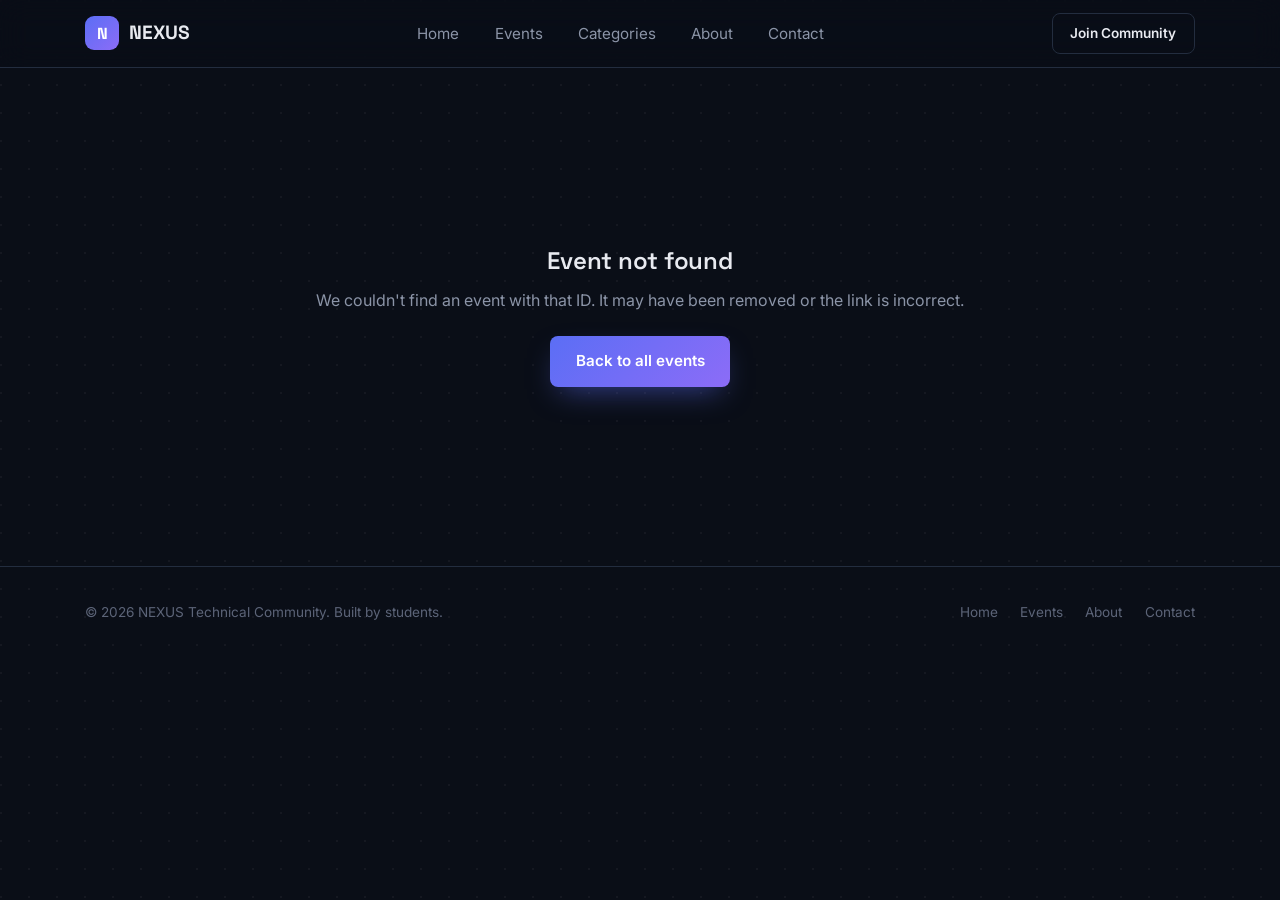
==== community-website/pages/event-details.html @ 5318776b "v1 commit" ====
<!DOCTYPE html>
<html lang="en">
<head>
  <meta charset="UTF-8" />
  <meta name="viewport" content="width=device-width, initial-scale=1.0" />
  <title>Event Details — NEXUS</title>
  <meta name="description" content="Full details for a NEXUS community event." />
  <link rel="preconnect" href="https://fonts.googleapis.com" />
  <link rel="preconnect" href="https://fonts.gstatic.com" crossorigin />
  <link href="https://fonts.googleapis.com/css2?family=Space+Grotesk:wght@500;600;700&family=Inter:wght@400;500;600;700&display=swap" rel="stylesheet" />
  <link rel="stylesheet" href="../style.css" />
  <style>
    /* Page-specific layout for the details view only.
       Kept here rather than in style.css since it applies to this page alone. */
    .details-hero {
      position: relative;
      border-radius: var(--radius-l);
      overflow: hidden;
      border: 1px solid var(--border);
      margin-bottom: var(--space-4);
    }
    .details-hero img {
      width: 100%;
      aspect-ratio: 21 / 8;
      object-fit: cover;
    }
    .details-hero-overlay {
      position: absolute;
      inset: 0;
      background: linear-gradient(0deg, rgba(10, 14, 23, 0.92) 0%, rgba(10, 14, 23, 0.2) 60%);
      display: flex;
      align-items: flex-end;
      padding: var(--space-4);
    }
    .details-hero-overlay h1 {
      font-size: clamp(1.5rem, 3.4vw, 2.4rem);
      max-width: 28ch;
    }
    .breadcrumb {
      color: var(--text-faint);
      font-size: 0.85rem;
      margin-bottom: var(--space-3);
    }
    .breadcrumb a {
      color: var(--accent-2);
    }
    .details-layout {
      display: grid;
      grid-template-columns: 1.6fr 1fr;
      gap: var(--space-5);
      align-items: start;
    }
    .details-block {
      margin-bottom: var(--space-4);
    }
    .details-block h2 {
      font-size: 1.2rem;
      margin-bottom: var(--space-2);
    }
    .details-block p {
      color: var(--text-muted);
    }
    .rules-list,
    .faq-list {
      display: flex;
      flex-direction: column;
      gap: 0.6rem;
    }
    .rules-list li {
      color: var(--text-muted);
      padding-left: 1.2rem;
      position: relative;
    }
    .rules-list li::before {
      content: "";
      position: absolute;
      left: 0;
      top: 0.6rem;
      width: 6px;
      height: 6px;
      border-radius: 50%;
      background: var(--accent-2);
    }
    .schedule-list {
      display: flex;
      flex-direction: column;
      border-left: 2px solid var(--border);
    }
    .schedule-item {
      position: relative;
      padding: 0 0 var(--space-3) var(--space-4);
    }
    .schedule-item::before {
      content: "";
      position: absolute;
      left: -6px;
      top: 4px;
      width: 10px;
      height: 10px;
      border-radius: 50%;
      background: var(--accent-grad);
    }
    .schedule-time {
      font-family: monospace;
      font-size: 0.82rem;
      color: var(--accent-2);
      display: block;
      margin-bottom: 0.2rem;
    }
    .faq-item {
      border: 1px solid var(--border);
      border-radius: var(--radius-s);
      overflow: hidden;
      background: var(--surface);
    }
    .faq-item summary {
      cursor: pointer;
      padding: var(--space-3);
      font-weight: 600;
      list-style: none;
      display: flex;
      justify-content: space-between;
      align-items: center;
    }
    .faq-item summary::-webkit-details-marker {
      display: none;
    }
    .faq-item summary::after {
      content: "+";
      color: var(--accent-2);
      font-size: 1.2rem;
    }
    .faq-item[open] summary::after {
      content: "\2212";
    }
    .faq-item p {
      padding: 0 var(--space-3) var(--space-3);
      color: var(--text-muted);
    }
    .sidebar-card {
      background: var(--surface);
      border: 1px solid var(--border);
      border-radius: var(--radius-l);
      padding: var(--space-4);
      position: sticky;
      top: 96px;
    }
    .sidebar-row {
      display: flex;
      gap: var(--space-3);
      align-items: flex-start;
      padding-block: var(--space-2);
      border-bottom: 1px solid var(--border);
    }
    .sidebar-row:last-of-type {
      border-bottom: none;
    }
    .sidebar-row svg {
      color: var(--accent-2);
      flex-shrink: 0;
      margin-top: 2px;
    }
    .sidebar-row strong {
      display: block;
      font-size: 0.85rem;
      color: var(--text-faint);
      font-weight: 500;
    }
    .sidebar-row span.val {
      font-size: 0.95rem;
    }
    .sidebar-card .btn {
      margin-top: var(--space-3);
    }
    .not-found {
      text-align: center;
      padding: var(--space-6) var(--space-3);
    }
    .not-found h1 {
      margin-bottom: var(--space-2);
    }
    .not-found p {
      color: var(--text-muted);
      margin-bottom: var(--space-3);
    }
    @media (max-width: 900px) {
      .details-layout {
        grid-template-columns: 1fr;
      }
      .sidebar-card {
        position: static;
      }
    }
  </style>
</head>
<body>
  <a href="#main" class="skip-link">Skip to main content</a>

  <header class="navbar">
    <div class="container nav-inner">
      <a href="../index.html" class="brand">
        <span class="brand-mark" aria-hidden="true">N</span>
        NEXUS
      </a>
      <nav aria-label="Primary">
        <ul class="nav-links" id="navLinks">
          <li><a href="../index.html#home">Home</a></li>
          <li><a href="../index.html#events">Events</a></li>
          <li><a href="../index.html#categories">Categories</a></li>
          <li><a href="../index.html#about">About</a></li>
          <li><a href="../index.html#contact">Contact</a></li>
        </ul>
      </nav>
      <div class="nav-cta">
        <a href="../index.html#contact" class="btn btn-secondary btn-sm">Join Community</a>
        <button class="hamburger" id="hamburger" aria-label="Toggle navigation menu" aria-expanded="false">
          <span></span><span></span><span></span>
        </button>
      </div>
    </div>
  </header>

  <main id="main">
    <section>
      <div class="container" id="detailsContainer">
        <!-- Rendered dynamically by event-details.js below -->
        <p class="breadcrumb">Loading event…</p>
      </div>
    </section>
  </main>

  <footer class="site-footer">
    <div class="container footer-inner">
      <p>&copy; <span id="year"></span> NEXUS Technical Community. Built by students.</p>
      <div class="footer-links">
        <a href="../index.html#home">Home</a>
        <a href="../index.html#events">Events</a>
        <a href="../index.html#about">About</a>
        <a href="../index.html#contact">Contact</a>
      </div>
    </div>
  </footer>

  <div class="toast" id="toast" role="status" aria-live="polite"></div>

  <!-- Load every data file so this page can look up any event by id,
       then the shared script.js (for ALL_EVENTS + icons + nav helpers),
       then this page's own rendering logic. -->
  <script src="../js/hackathons.js"></script>
  <script src="../js/workshops.js"></script>
  <script src="../js/competitions.js"></script>
  <script src="../js/seminars.js"></script>
  <script src="../js/events.js"></script>
  <script>
    // Build the same combined list script.js builds, without needing
    // to run script.js's homepage-only rendering code on this page.
    const ALL_EVENTS = [
      ...hackathons.map((e) => ({ ...e, type: "hackathon" })),
      ...workshops.map((e) => ({ ...e, type: "workshop" })),
      ...competitions.map((e) => ({ ...e, type: "competition" })),
      ...seminars.map((e) => ({ ...e, type: "seminar" })),
      ...events.map((e) => ({ ...e, type: "event" }))
    ];
  </script>
  <script src="../js/event-details.js"></script>
</body>
</html>
---- community-website/style.css ----
/* =========================================================
   NEXUS — College Technical Community
   Stylesheet
   Structure:
     1. Design tokens
     2. Reset & base
     3. Layout helpers
     4. Navbar
     5. Hero
     6. Section headers
     7. Filters & search
     8. Event cards
     9. Category cards
     10. Why join
     11. Stats
     12. About
     13. Contact / footer
     14. Utilities & animation
     15. Media queries
   ========================================================= */

/* ---------- 1. Design tokens ---------- */
:root {
  /* colors */
  --bg: #0a0e17;
  --bg-raised: #10151f;
  --surface: #141b28;
  --surface-hover: #182131;
  --border: #232d3f;
  --text: #e8eaf0;
  --text-muted: #8b94a7;
  --text-faint: #5c6478;

  --accent: #5b6ef5;
  --accent-2: #00c2a8;
  --accent-warm: #f5a623;
  --accent-pink: #f76b9c;

  --accent-grad: linear-gradient(135deg, #5b6ef5 0%, #8c6cf7 100%);
  --accent-grad-2: linear-gradient(135deg, #00c2a8 0%, #5be7c4 100%);

  --success: #3ddc97;
  --danger: #f76b6b;

  /* type */
  --font-display: "Space Grotesk", "Segoe UI", sans-serif;
  --font-body: "Inter", "Segoe UI", sans-serif;

  /* spacing scale */
  --space-1: 0.4rem;
  --space-2: 0.8rem;
  --space-3: 1.4rem;
  --space-4: 2.2rem;
  --space-5: 3.6rem;
  --space-6: 5.6rem;

  --radius-s: 8px;
  --radius-m: 14px;
  --radius-l: 22px;

  --shadow-soft: 0 20px 50px -20px rgba(0, 0, 0, 0.6);
  --container: 1180px;

  --ease: cubic-bezier(0.16, 1, 0.3, 1);
}

/* ---------- 2. Reset & base ---------- */
* {
  margin: 0;
  padding: 0;
  box-sizing: border-box;
}

html {
  scroll-behavior: smooth;
}

@media (prefers-reduced-motion: reduce) {
  html {
    scroll-behavior: auto;
  }
  *,
  *::before,
  *::after {
    animation-duration: 0.01ms !important;
    animation-iteration-count: 1 !important;
    transition-duration: 0.01ms !important;
  }
}

body {
  font-family: var(--font-body);
  background: var(--bg);
  color: var(--text);
  line-height: 1.6;
  overflow-x: hidden;
  background-image: radial-gradient(circle at 1px 1px, rgba(255, 255, 255, 0.045) 1px, transparent 0);
  background-size: 28px 28px;
}

img {
  max-width: 100%;
  display: block;
}

a {
  color: inherit;
  text-decoration: none;
}

ul {
  list-style: none;
}

button {
  font-family: inherit;
  cursor: pointer;
  border: none;
  background: none;
  color: inherit;
}

input,
textarea {
  font-family: inherit;
}

h1,
h2,
h3,
h4 {
  font-family: var(--font-display);
  font-weight: 600;
  line-height: 1.15;
  letter-spacing: -0.01em;
}

:focus-visible {
  outline: 2px solid var(--accent-2);
  outline-offset: 3px;
  border-radius: 4px;
}

.container {
  max-width: var(--container);
  margin-inline: auto;
  padding-inline: var(--space-4);
}

section {
  padding-block: var(--space-6);
}

.skip-link {
  position: absolute;
  left: -999px;
  top: 0;
  background: var(--accent);
  color: #fff;
  padding: var(--space-2) var(--space-3);
  z-index: 999;
  border-radius: var(--radius-s);
}

.skip-link:focus {
  left: var(--space-3);
  top: var(--space-3);
}

/* ---------- Buttons ---------- */
.btn {
  display: inline-flex;
  align-items: center;
  justify-content: center;
  gap: var(--space-2);
  padding: 0.85rem 1.6rem;
  border-radius: var(--radius-s);
  font-weight: 600;
  font-size: 0.95rem;
  transition: transform 0.25s var(--ease), box-shadow 0.25s var(--ease), background 0.25s var(--ease);
  white-space: nowrap;
}

.btn-primary {
  background: var(--accent-grad);
  color: #fff;
  box-shadow: 0 12px 30px -10px rgba(91, 110, 245, 0.55);
}

.btn-primary:hover {
  transform: translateY(-2px);
  box-shadow: 0 16px 36px -8px rgba(91, 110, 245, 0.65);
}

.btn-secondary {
  background: transparent;
  color: var(--text);
  border: 1px solid var(--border);
}

.btn-secondary:hover {
  border-color: var(--accent-2);
  color: var(--accent-2);
}

.btn-block {
  width: 100%;
}

.btn-sm {
  padding: 0.55rem 1.1rem;
  font-size: 0.85rem;
}

.btn:disabled {
  opacity: 0.5;
  cursor: not-allowed;
  transform: none !important;
}

/* ---------- 4. Navbar ---------- */
.navbar {
  position: sticky;
  top: 0;
  z-index: 100;
  background: rgba(10, 14, 23, 0.78);
  backdrop-filter: blur(14px) saturate(140%);
  -webkit-backdrop-filter: blur(14px) saturate(140%);
  border-bottom: 1px solid var(--border);
}

.nav-inner {
  display: flex;
  align-items: center;
  justify-content: space-between;
  padding-block: var(--space-2);
}

.brand {
  display: flex;
  align-items: center;
  gap: 0.6rem;
  font-family: var(--font-display);
  font-size: 1.2rem;
  font-weight: 700;
}

.brand-mark {
  width: 34px;
  height: 34px;
  border-radius: 9px;
  background: var(--accent-grad);
  display: grid;
  place-items: center;
  font-size: 1rem;
  color: #fff;
}

.nav-links {
  display: flex;
  gap: var(--space-4);
}

.nav-links a {
  font-size: 0.95rem;
  color: var(--text-muted);
  position: relative;
  padding-block: 0.3rem;
  transition: color 0.2s;
}

.nav-links a:hover,
.nav-links a.active {
  color: var(--text);
}

.nav-links a.active::after {
  content: "";
  position: absolute;
  left: 0;
  right: 0;
  bottom: -2px;
  height: 2px;
  background: var(--accent-grad);
  border-radius: 2px;
}

.nav-cta {
  display: flex;
  align-items: center;
  gap: var(--space-3);
}

.hamburger {
  display: none;
  flex-direction: column;
  gap: 5px;
  padding: 0.4rem;
}

.hamburger span {
  width: 24px;
  height: 2px;
  background: var(--text);
  border-radius: 2px;
  transition: transform 0.25s var(--ease), opacity 0.25s var(--ease);
}

.hamburger.open span:nth-child(1) {
  transform: translateY(7px) rotate(45deg);
}

.hamburger.open span:nth-child(2) {
  opacity: 0;
}

.hamburger.open span:nth-child(3) {
  transform: translateY(-7px) rotate(-45deg);
}

/* ---------- 5. Hero ---------- */
.hero {
  padding-block: var(--space-6) var(--space-5);
  position: relative;
}

.hero-grid {
  display: grid;
  grid-template-columns: 1.1fr 0.9fr;
  gap: var(--space-5);
  align-items: center;
}

.hero-eyebrow-row {
  display: flex;
  align-items: center;
  gap: 0.6rem;
  margin-bottom: var(--space-3);
  color: var(--accent-2);
  font-size: 0.9rem;
  font-weight: 600;
}

.live-dot {
  width: 8px;
  height: 8px;
  border-radius: 50%;
  background: var(--accent-2);
  box-shadow: 0 0 0 0 rgba(0, 194, 168, 0.6);
  animation: pulse-dot 2s infinite;
}

@keyframes pulse-dot {
  0% {
    box-shadow: 0 0 0 0 rgba(0, 194, 168, 0.55);
  }
  70% {
    box-shadow: 0 0 0 10px rgba(0, 194, 168, 0);
  }
  100% {
    box-shadow: 0 0 0 0 rgba(0, 194, 168, 0);
  }
}

.hero h1 {
  font-size: clamp(2.2rem, 4.6vw, 3.6rem);
  margin-bottom: var(--space-3);
  max-width: 15ch;
}

.hero h1 .grad-text {
  background: var(--accent-grad);
  -webkit-background-clip: text;
  background-clip: text;
  color: transparent;
}

.hero p {
  color: var(--text-muted);
  font-size: 1.08rem;
  max-width: 46ch;
  margin-bottom: var(--space-4);
}

.hero-actions {
  display: flex;
  gap: var(--space-3);
  flex-wrap: wrap;
  margin-bottom: var(--space-4);
}

.hero-meta {
  display: flex;
  gap: var(--space-4);
}

.hero-meta div strong {
  display: block;
  font-family: var(--font-display);
  font-size: 1.3rem;
}

.hero-meta div span {
  color: var(--text-faint);
  font-size: 0.85rem;
}

/* terminal-style visual */
.hero-visual {
  background: var(--surface);
  border: 1px solid var(--border);
  border-radius: var(--radius-l);
  box-shadow: var(--shadow-soft);
  overflow: hidden;
}

.terminal-bar {
  display: flex;
  align-items: center;
  gap: var(--space-2);
  padding: var(--space-2) var(--space-3);
  border-bottom: 1px solid var(--border);
  background: var(--bg-raised);
}

.terminal-dot {
  width: 10px;
  height: 10px;
  border-radius: 50%;
}

.terminal-dot.red {
  background: #f76b6b;
}

.terminal-dot.yellow {
  background: #f5a623;
}

.terminal-dot.green {
  background: #3ddc97;
}

.terminal-title {
  margin-left: var(--space-2);
  color: var(--text-faint);
  font-size: 0.8rem;
  font-family: monospace;
}

.terminal-body {
  padding: var(--space-4);
  font-family: monospace;
  font-size: 0.9rem;
  min-height: 220px;
}

.terminal-body .line {
  margin-bottom: 0.5rem;
  color: var(--text-muted);
}

.terminal-body .prompt {
  color: var(--accent-2);
}

.terminal-body .key {
  color: var(--accent);
}

.terminal-body .val {
  color: var(--text);
}

.type-cursor {
  display: inline-block;
  width: 8px;
  height: 1em;
  background: var(--accent-2);
  vertical-align: text-bottom;
  animation: blink 1s steps(1) infinite;
}

@keyframes blink {
  50% {
    opacity: 0;
  }
}

/* ---------- 6. Section headers ---------- */
.section-head {
  display: flex;
  align-items: flex-end;
  justify-content: space-between;
  gap: var(--space-3);
  margin-bottom: var(--space-4);
  flex-wrap: wrap;
}

.section-head h2 {
  font-size: clamp(1.6rem, 3vw, 2.2rem);
}

.section-head p {
  color: var(--text-muted);
  max-width: 50ch;
  margin-top: 0.4rem;
}

.section-link {
  color: var(--accent-2);
  font-weight: 600;
  font-size: 0.95rem;
  white-space: nowrap;
}

/* ---------- 7. Filters & search ---------- */
.controls {
  display: flex;
  flex-wrap: wrap;
  gap: var(--space-3);
  align-items: center;
  margin-bottom: var(--space-4);
}

.search-box {
  position: relative;
  flex: 1 1 260px;
}

.search-box input {
  width: 100%;
  padding: 0.75rem 1rem 0.75rem 2.6rem;
  border-radius: var(--radius-s);
  border: 1px solid var(--border);
  background: var(--surface);
  color: var(--text);
  font-size: 0.95rem;
}

.search-box input::placeholder {
  color: var(--text-faint);
}

.search-box input:focus {
  border-color: var(--accent);
}

.search-icon {
  position: absolute;
  left: 0.9rem;
  top: 50%;
  transform: translateY(-50%);
  color: var(--text-faint);
  pointer-events: none;
}

.filter-chips {
  display: flex;
  gap: 0.6rem;
  flex-wrap: wrap;
}

.chip {
  padding: 0.55rem 1.05rem;
  border-radius: 999px;
  border: 1px solid var(--border);
  background: var(--surface);
  color: var(--text-muted);
  font-size: 0.85rem;
  font-weight: 500;
  transition: all 0.2s;
}

.chip:hover {
  color: var(--text);
  border-color: var(--accent);
}

.chip.active {
  background: var(--accent-grad);
  border-color: transparent;
  color: #fff;
}

/* ---------- 8. Event cards ---------- */
.event-grid {
  display: grid;
  grid-template-columns: repeat(auto-fill, minmax(300px, 1fr));
  gap: var(--space-4);
}

.event-card {
  background: var(--surface);
  border: 1px solid var(--border);
  border-radius: var(--radius-m);
  overflow: hidden;
  display: flex;
  flex-direction: column;
  transition: transform 0.3s var(--ease), border-color 0.3s var(--ease);
}

.event-card:hover {
  transform: translateY(-4px);
  border-color: var(--accent);
}

.event-thumb {
  position: relative;
  aspect-ratio: 16 / 10;
  overflow: hidden;
  background: var(--bg-raised);
}

.event-thumb img {
  width: 100%;
  height: 100%;
  object-fit: cover;
}

.badge {
  position: absolute;
  top: 0.7rem;
  left: 0.7rem;
  padding: 0.3rem 0.7rem;
  border-radius: 999px;
  font-size: 0.72rem;
  font-weight: 600;
  background: rgba(10, 14, 23, 0.75);
  backdrop-filter: blur(4px);
  border: 1px solid rgba(255, 255, 255, 0.12);
}

.badge.status-upcoming {
  color: var(--success);
}

.badge.status-completed {
  color: var(--text-faint);
}

.badge.status-ongoing {
  color: var(--accent-warm);
}

.badge.category-badge {
  right: 0.7rem;
  left: auto;
  color: var(--accent-2);
}

.event-body {
  padding: var(--space-3);
  display: flex;
  flex-direction: column;
  gap: 0.55rem;
  flex: 1;
}

.event-body h3 {
  font-size: 1.12rem;
}

.event-desc {
  color: var(--text-muted);
  font-size: 0.9rem;
  flex: 1;
}

.event-meta {
  display: flex;
  flex-direction: column;
  gap: 0.35rem;
  font-size: 0.85rem;
  color: var(--text-muted);
  padding-top: 0.4rem;
  border-top: 1px solid var(--border);
}

.event-meta .meta-row {
  display: flex;
  align-items: center;
  gap: 0.5rem;
}

.event-meta svg {
  flex-shrink: 0;
  color: var(--text-faint);
}

.event-actions {
  display: flex;
  gap: 0.6rem;
  margin-top: 0.5rem;
}

.event-actions .btn {
  flex: 1;
}

.countdown {
  font-size: 0.78rem;
  color: var(--accent-warm);
  font-family: monospace;
}

.empty-state {
  text-align: center;
  padding: var(--space-5);
  color: var(--text-faint);
  grid-column: 1 / -1;
}

/* ---------- 9. Category cards ---------- */
.category-grid {
  display: grid;
  grid-template-columns: repeat(5, 1fr);
  gap: var(--space-3);
}

.category-card {
  background: var(--surface);
  border: 1px solid var(--border);
  border-radius: var(--radius-m);
  padding: var(--space-4) var(--space-3);
  text-align: left;
  transition: transform 0.25s var(--ease), border-color 0.25s var(--ease), background 0.25s var(--ease);
  display: flex;
  flex-direction: column;
  gap: var(--space-2);
}

.category-card:hover {
  transform: translateY(-4px);
  border-color: var(--accent);
  background: var(--surface-hover);
}

.category-icon {
  width: 46px;
  height: 46px;
  border-radius: var(--radius-s);
  display: grid;
  place-items: center;
  background: var(--accent-grad);
  color: #fff;
}

.category-card h3 {
  font-size: 1.05rem;
}

.category-card p {
  color: var(--text-faint);
  font-size: 0.85rem;
}

.category-count {
  font-family: monospace;
  font-size: 0.8rem;
  color: var(--accent-2);
  margin-top: auto;
}

/* ---------- 10. Why join ---------- */
.benefits-grid {
  display: grid;
  grid-template-columns: repeat(3, 1fr);
  gap: var(--space-3);
}

.benefit-card {
  padding: var(--space-4);
  border-radius: var(--radius-m);
  border: 1px solid var(--border);
  background: linear-gradient(180deg, var(--surface) 0%, var(--bg-raised) 100%);
}

.benefit-icon {
  width: 42px;
  height: 42px;
  border-radius: 10px;
  display: grid;
  place-items: center;
  margin-bottom: var(--space-3);
  background: rgba(91, 110, 245, 0.14);
  color: var(--accent);
}

.benefit-card h3 {
  font-size: 1.05rem;
  margin-bottom: 0.4rem;
}

.benefit-card p {
  color: var(--text-muted);
  font-size: 0.9rem;
}

/* ---------- 11. Stats ---------- */
.stats-section {
  background: var(--bg-raised);
  border-top: 1px solid var(--border);
  border-bottom: 1px solid var(--border);
}

.stats-grid {
  display: grid;
  grid-template-columns: repeat(5, 1fr);
  gap: var(--space-3);
  text-align: center;
}

.stat-value {
  font-family: var(--font-display);
  font-size: clamp(1.8rem, 3.4vw, 2.6rem);
  font-weight: 700;
  background: var(--accent-grad);
  -webkit-background-clip: text;
  background-clip: text;
  color: transparent;
}

.stat-label {
  color: var(--text-muted);
  font-size: 0.88rem;
  margin-top: 0.3rem;
}

/* ---------- 12. About ---------- */
.about-grid {
  display: grid;
  grid-template-columns: 1fr 1fr;
  gap: var(--space-5);
  align-items: center;
}

.about-copy p {
  color: var(--text-muted);
  margin-bottom: var(--space-3);
}

.about-list {
  display: flex;
  flex-direction: column;
  gap: 0.7rem;
}

.about-list li {
  display: flex;
  gap: 0.7rem;
  align-items: flex-start;
  color: var(--text-muted);
  font-size: 0.95rem;
}

.about-list svg {
  color: var(--accent-2);
  flex-shrink: 0;
  margin-top: 3px;
}

.about-panel {
  background: var(--surface);
  border: 1px solid var(--border);
  border-radius: var(--radius-l);
  padding: var(--space-4);
}

.about-panel-row {
  display: flex;
  justify-content: space-between;
  padding-block: var(--space-2);
  border-bottom: 1px solid var(--border);
  font-size: 0.92rem;
}

.about-panel-row:last-child {
  border-bottom: none;
}

.about-panel-row span:first-child {
  color: var(--text-faint);
}

/* ---------- 13. Contact / footer ---------- */
.contact-section {
  background: radial-gradient(circle at 20% 20%, rgba(91, 110, 245, 0.14), transparent 60%),
    radial-gradient(circle at 80% 80%, rgba(0, 194, 168, 0.12), transparent 55%);
}

.contact-grid {
  display: grid;
  grid-template-columns: 1.1fr 0.9fr;
  gap: var(--space-5);
  align-items: center;
}

.contact-copy h2 {
  font-size: clamp(1.7rem, 3.4vw, 2.4rem);
  margin-bottom: var(--space-3);
  max-width: 16ch;
}

.contact-copy p {
  color: var(--text-muted);
  max-width: 42ch;
  margin-bottom: var(--space-4);
}

.contact-channels {
  display: flex;
  flex-direction: column;
  gap: var(--space-2);
}

.channel {
  display: flex;
  align-items: center;
  gap: var(--space-3);
  padding: var(--space-3);
  border-radius: var(--radius-m);
  background: var(--surface);
  border: 1px solid var(--border);
  transition: border-color 0.2s;
}

.channel:hover {
  border-color: var(--accent-2);
}

.channel-icon {
  width: 38px;
  height: 38px;
  border-radius: 10px;
  display: grid;
  place-items: center;
  background: rgba(0, 194, 168, 0.14);
  color: var(--accent-2);
  flex-shrink: 0;
}

.channel strong {
  display: block;
  font-size: 0.95rem;
}

.channel span {
  color: var(--text-faint);
  font-size: 0.82rem;
}

footer.site-footer {
  border-top: 1px solid var(--border);
  padding-block: var(--space-4);
}

.footer-inner {
  display: flex;
  justify-content: space-between;
  align-items: center;
  flex-wrap: wrap;
  gap: var(--space-3);
}

.footer-inner p {
  color: var(--text-faint);
  font-size: 0.85rem;
}

.footer-links {
  display: flex;
  gap: var(--space-3);
}

.footer-links a {
  color: var(--text-faint);
  font-size: 0.85rem;
}

.footer-links a:hover {
  color: var(--text);
}

/* ---------- 14. Utilities & animation ---------- */
.reveal {
  opacity: 0;
  transform: translateY(16px);
  transition: opacity 0.6s var(--ease), transform 0.6s var(--ease);
}

.reveal.in-view {
  opacity: 1;
  transform: translateY(0);
}

.toast {
  position: fixed;
  bottom: var(--space-4);
  right: var(--space-4);
  background: var(--surface);
  border: 1px solid var(--accent-2);
  color: var(--text);
  padding: var(--space-3) var(--space-4);
  border-radius: var(--radius-s);
  box-shadow: var(--shadow-soft);
  z-index: 200;
  transform: translateY(20px);
  opacity: 0;
  transition: all 0.3s var(--ease);
  pointer-events: none;
  max-width: 320px;
}

.toast.show {
  transform: translateY(0);
  opacity: 1;
}

.sr-only {
  position: absolute;
  width: 1px;
  height: 1px;
  overflow: hidden;
  clip: rect(0 0 0 0);
  white-space: nowrap;
}

/* ---------- 15. Media queries ---------- */
@media (max-width: 1024px) {
  .category-grid {
    grid-template-columns: repeat(3, 1fr);
  }

  .stats-grid {
    grid-template-columns: repeat(3, 1fr);
    row-gap: var(--space-4);
  }

  .benefits-grid {
    grid-template-columns: repeat(2, 1fr);
  }
}

@media (max-width: 900px) {
  .hero-grid,
  .about-grid,
  .contact-grid {
    grid-template-columns: 1fr;
  }

  .hero-visual {
    order: -1;
  }
}

@media (max-width: 780px) {
  .nav-links {
    position: fixed;
    top: 64px;
    left: 0;
    right: 0;
    background: var(--bg-raised);
    border-bottom: 1px solid var(--border);
    flex-direction: column;
    padding: var(--space-3) var(--space-4);
    gap: var(--space-2);
    transform: translateY(-130%);
    opacity: 0;
    transition: transform 0.3s var(--ease), opacity 0.3s var(--ease);
  }

  .nav-links.open {
    transform: translateY(0);
    opacity: 1;
  }

  .nav-cta .btn-secondary {
    display: none;
  }

  .hamburger {
    display: flex;
  }

  .category-grid {
    grid-template-columns: repeat(2, 1fr);
  }

  .benefits-grid {
    grid-template-columns: 1fr;
  }
}

@media (max-width: 640px) {
  section {
    padding-block: var(--space-5);
  }

  .stats-grid {
    grid-template-columns: repeat(2, 1fr);
  }

  .hero-meta {
    flex-wrap: wrap;
    gap: var(--space-3);
  }

  .section-head {
    flex-direction: column;
    align-items: flex-start;
  }
}

@media (max-width: 480px) {
  .container {
    padding-inline: var(--space-3);
  }

  .category-grid {
    grid-template-columns: 1fr 1fr;
  }

  .hero-actions {
    flex-direction: column;
  }

  .hero-actions .btn {
    width: 100%;
  }

  .event-actions {
    flex-direction: column;
  }

  .footer-inner {
    flex-direction: column;
    text-align: center;
  }
}

@media (max-width: 380px) {
  .category-grid {
    grid-template-columns: 1fr;
  }
}
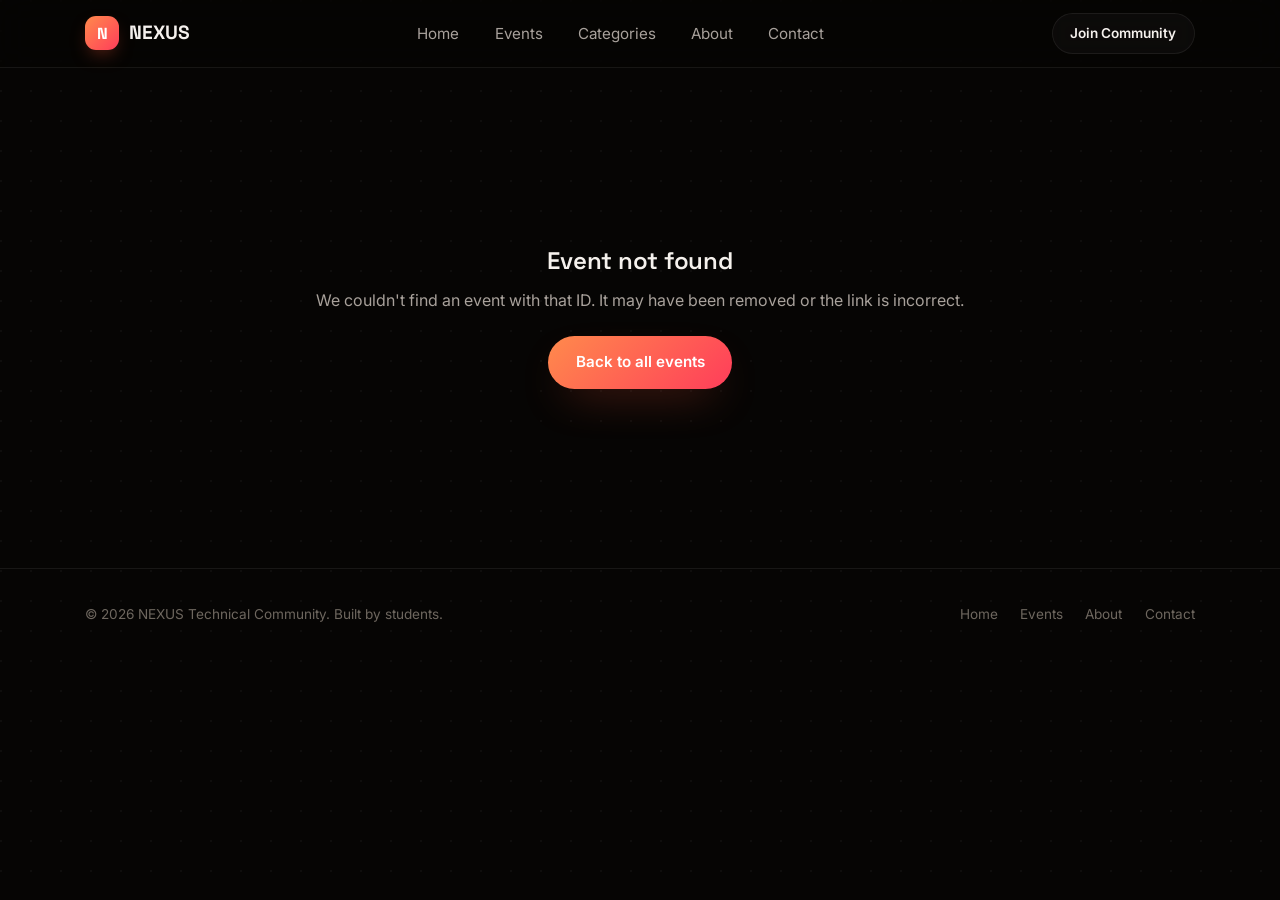
==== commit 068a7e88: "v2" ====
--- a/community-website/pages/event-details.html
+++ b/community-website/pages/event-details.html
@@ -16,13 +16,24 @@
       position: relative;
       border-radius: var(--radius-l);
       overflow: hidden;
-      border: 1px solid var(--border);
+      border: 1px solid var(--border-soft);
       margin-bottom: var(--space-4);
+      opacity: 0;
+      transform: translateY(20px) scale(0.98);
+      transition: opacity 0.8s var(--ease), transform 0.8s var(--ease);
+    }
+    .details-hero.in-view {
+      opacity: 1;
+      transform: translateY(0) scale(1);
     }
     .details-hero img {
       width: 100%;
       aspect-ratio: 21 / 8;
       object-fit: cover;
+      transition: transform 0.8s var(--ease);
+    }
+    .details-hero:hover img {
+      transform: scale(1.03);
     }
     .details-hero-overlay {
       position: absolute;
@@ -52,6 +63,13 @@
     }
     .details-block {
       margin-bottom: var(--space-4);
+      opacity: 0;
+      transform: translateY(20px);
+      transition: opacity 0.7s var(--ease), transform 0.7s var(--ease);
+    }
+    .details-block.in-view {
+      opacity: 1;
+      transform: translateY(0);
     }
     .details-block h2 {
       font-size: 1.2rem;
@@ -108,10 +126,14 @@
       margin-bottom: 0.2rem;
     }
     .faq-item {
-      border: 1px solid var(--border);
+      border: 1px solid var(--border-soft);
       border-radius: var(--radius-s);
       overflow: hidden;
       background: var(--surface);
+      transition: border-color 0.3s var(--ease);
+    }
+    .faq-item:hover {
+      border-color: rgba(255, 106, 61, 0.35);
     }
     .faq-item summary {
       cursor: pointer;
@@ -139,11 +161,19 @@
     }
     .sidebar-card {
       background: var(--surface);
-      border: 1px solid var(--border);
+      border: 1px solid var(--border-soft);
       border-radius: var(--radius-l);
       padding: var(--space-4);
       position: sticky;
       top: 96px;
+      box-shadow: var(--shadow-soft);
+      opacity: 0;
+      transform: translateY(24px);
+      transition: opacity 0.8s var(--ease), transform 0.8s var(--ease);
+    }
+    .sidebar-card.in-view {
+      opacity: 1;
+      transform: translateY(0);
     }
     .sidebar-row {
       display: flex;
@@ -195,6 +225,8 @@
 </head>
 <body>
   <a href="#main" class="skip-link">Skip to main content</a>
+
+  <div class="scroll-progress" id="scrollProgress" aria-hidden="true"></div>
 
   <header class="navbar">
     <div class="container nav-inner">
--- a/community-website/style.css
+++ b/community-website/style.css
@@ -21,26 +21,28 @@
 
 /* ---------- 1. Design tokens ---------- */
 :root {
-  /* colors */
-  --bg: #0a0e17;
-  --bg-raised: #10151f;
-  --surface: #141b28;
-  --surface-hover: #182131;
-  --border: #232d3f;
-  --text: #e8eaf0;
-  --text-muted: #8b94a7;
-  --text-faint: #5c6478;
-
-  --accent: #5b6ef5;
-  --accent-2: #00c2a8;
-  --accent-warm: #f5a623;
-  --accent-pink: #f76b9c;
-
-  --accent-grad: linear-gradient(135deg, #5b6ef5 0%, #8c6cf7 100%);
-  --accent-grad-2: linear-gradient(135deg, #00c2a8 0%, #5be7c4 100%);
+  /* colors — warm dark palette: near-black base, orange-to-red glow accent */
+  --bg: #060504;
+  --bg-raised: #0c0a09;
+  --surface: #121010;
+  --surface-hover: #171413;
+  --border: #262220;
+  --border-soft: rgba(255, 255, 255, 0.07);
+  --text: #f5f1ed;
+  --text-muted: #a8a19b;
+  --text-faint: #6e675f;
+
+  --accent: #ff6a3d;
+  --accent-2: #ff3d5a;
+  --accent-warm: #ffb648;
+  --accent-pink: #ff3d5a;
+
+  --accent-grad: linear-gradient(135deg, #ff8a4c 0%, #ff3d5a 100%);
+  --accent-grad-2: linear-gradient(135deg, #ffb648 0%, #ff6a3d 100%);
+  --glow-grad: radial-gradient(circle, rgba(255, 106, 61, 0.55) 0%, rgba(255, 61, 90, 0.15) 45%, transparent 70%);
 
   --success: #3ddc97;
-  --danger: #f76b6b;
+  --danger: #ff5c5c;
 
   /* type */
   --font-display: "Space Grotesk", "Segoe UI", sans-serif;
@@ -54,14 +56,17 @@
   --space-5: 3.6rem;
   --space-6: 5.6rem;
 
-  --radius-s: 8px;
-  --radius-m: 14px;
-  --radius-l: 22px;
-
-  --shadow-soft: 0 20px 50px -20px rgba(0, 0, 0, 0.6);
+  --radius-s: 12px;
+  --radius-m: 20px;
+  --radius-l: 28px;
+  --radius-pill: 999px;
+
+  --shadow-soft: 0 24px 60px -24px rgba(0, 0, 0, 0.75);
+  --shadow-glow: 0 18px 46px -18px rgba(255, 90, 60, 0.45);
   --container: 1180px;
 
   --ease: cubic-bezier(0.16, 1, 0.3, 1);
+  --ease-spring: cubic-bezier(0.34, 1.56, 0.64, 1);
 }
 
 /* ---------- 2. Reset & base ---------- */
@@ -94,8 +99,21 @@
   color: var(--text);
   line-height: 1.6;
   overflow-x: hidden;
-  background-image: radial-gradient(circle at 1px 1px, rgba(255, 255, 255, 0.045) 1px, transparent 0);
-  background-size: 28px 28px;
+  background-image: radial-gradient(circle at 1px 1px, rgba(255, 255, 255, 0.035) 1px, transparent 0);
+  background-size: 30px 30px;
+}
+
+/* Fixed scroll-progress indicator, filled with the brand gradient as the
+   page is scrolled. Purely decorative, updated from script.js. */
+.scroll-progress {
+  position: fixed;
+  top: 0;
+  left: 0;
+  height: 3px;
+  width: 0%;
+  background: var(--accent-grad);
+  z-index: 300;
+  transition: width 0.1s linear;
 }
 
 img {
@@ -149,6 +167,32 @@
 
 section {
   padding-block: var(--space-6);
+}
+
+/* ---------- Scroll reveal base (placed early in the cascade on purpose:
+   component-specific :hover transforms declared later must win over the
+   plain in-view reset below at equal selector specificity) ---------- */
+.reveal {
+  opacity: 0;
+  transform: translateY(28px) scale(0.97);
+  transition: opacity 0.8s var(--ease), transform 0.8s var(--ease);
+  transition-delay: var(--reveal-delay, 0s);
+}
+
+.reveal.in-view {
+  opacity: 1;
+  transform: translateY(0) scale(1);
+}
+
+.section-head {
+  opacity: 0;
+  transform: translateY(18px);
+  transition: opacity 0.7s var(--ease), transform 0.7s var(--ease);
+}
+
+.section-head.in-view {
+  opacity: 1;
+  transform: translateY(0);
 }
 
 .skip-link {
@@ -173,34 +217,42 @@
   align-items: center;
   justify-content: center;
   gap: var(--space-2);
-  padding: 0.85rem 1.6rem;
-  border-radius: var(--radius-s);
+  padding: 0.9rem 1.7rem;
+  border-radius: var(--radius-pill);
   font-weight: 600;
   font-size: 0.95rem;
-  transition: transform 0.25s var(--ease), box-shadow 0.25s var(--ease), background 0.25s var(--ease);
+  transition: transform 0.35s var(--ease-spring), box-shadow 0.35s var(--ease), background 0.3s var(--ease),
+    border-color 0.3s var(--ease), color 0.3s var(--ease);
   white-space: nowrap;
 }
 
 .btn-primary {
   background: var(--accent-grad);
   color: #fff;
-  box-shadow: 0 12px 30px -10px rgba(91, 110, 245, 0.55);
+  box-shadow: var(--shadow-glow);
 }
 
 .btn-primary:hover {
-  transform: translateY(-2px);
-  box-shadow: 0 16px 36px -8px rgba(91, 110, 245, 0.65);
+  transform: translateY(-3px) scale(1.02);
+  box-shadow: 0 22px 50px -14px rgba(255, 90, 60, 0.6);
+}
+
+.btn-primary:active {
+  transform: translateY(-1px) scale(0.99);
 }
 
 .btn-secondary {
-  background: transparent;
+  background: rgba(255, 255, 255, 0.03);
   color: var(--text);
-  border: 1px solid var(--border);
+  border: 1px solid var(--border-soft);
+  backdrop-filter: blur(8px);
 }
 
 .btn-secondary:hover {
-  border-color: var(--accent-2);
-  color: var(--accent-2);
+  border-color: var(--accent);
+  color: var(--accent-warm);
+  transform: translateY(-3px);
+  background: rgba(255, 106, 61, 0.08);
 }
 
 .btn-block {
@@ -223,10 +275,16 @@
   position: sticky;
   top: 0;
   z-index: 100;
-  background: rgba(10, 14, 23, 0.78);
-  backdrop-filter: blur(14px) saturate(140%);
-  -webkit-backdrop-filter: blur(14px) saturate(140%);
-  border-bottom: 1px solid var(--border);
+  background: rgba(6, 5, 4, 0.7);
+  backdrop-filter: blur(16px) saturate(150%);
+  -webkit-backdrop-filter: blur(16px) saturate(150%);
+  border-bottom: 1px solid var(--border-soft);
+  transition: background 0.4s var(--ease), border-color 0.4s var(--ease), box-shadow 0.4s var(--ease);
+}
+
+.navbar.scrolled {
+  background: rgba(6, 5, 4, 0.92);
+  box-shadow: 0 12px 30px -20px rgba(0, 0, 0, 0.8);
 }
 
 .nav-inner {
@@ -234,6 +292,11 @@
   align-items: center;
   justify-content: space-between;
   padding-block: var(--space-2);
+  transition: padding-block 0.35s var(--ease);
+}
+
+.navbar.scrolled .nav-inner {
+  padding-block: 0.6rem;
 }
 
 .brand {
@@ -248,12 +311,18 @@
 .brand-mark {
   width: 34px;
   height: 34px;
-  border-radius: 9px;
+  border-radius: 11px;
   background: var(--accent-grad);
   display: grid;
   place-items: center;
   font-size: 1rem;
   color: #fff;
+  box-shadow: 0 8px 20px -8px rgba(255, 90, 60, 0.6);
+  transition: transform 0.4s var(--ease-spring);
+}
+
+.brand:hover .brand-mark {
+  transform: rotate(-8deg) scale(1.08);
 }
 
 .nav-links {
@@ -322,6 +391,30 @@
 .hero {
   padding-block: var(--space-6) var(--space-5);
   position: relative;
+  overflow: hidden;
+}
+
+.hero-glow {
+  position: absolute;
+  top: -220px;
+  left: 50%;
+  width: 900px;
+  height: 900px;
+  transform: translateX(-50%);
+  background: var(--glow-grad);
+  filter: blur(10px);
+  pointer-events: none;
+  z-index: 0;
+  animation: glow-drift 12s ease-in-out infinite;
+}
+
+@keyframes glow-drift {
+  0%, 100% {
+    transform: translateX(-50%) translateY(0) scale(1);
+  }
+  50% {
+    transform: translateX(-46%) translateY(30px) scale(1.06);
+  }
 }
 
 .hero-grid {
@@ -329,6 +422,8 @@
   grid-template-columns: 1.1fr 0.9fr;
   gap: var(--space-5);
   align-items: center;
+  position: relative;
+  z-index: 1;
 }
 
 .hero-eyebrow-row {
@@ -336,29 +431,34 @@
   align-items: center;
   gap: 0.6rem;
   margin-bottom: var(--space-3);
-  color: var(--accent-2);
+  color: var(--accent-warm);
   font-size: 0.9rem;
   font-weight: 600;
+  background: rgba(255, 106, 61, 0.1);
+  border: 1px solid rgba(255, 106, 61, 0.25);
+  width: fit-content;
+  padding: 0.4rem 0.9rem;
+  border-radius: var(--radius-pill);
 }
 
 .live-dot {
   width: 8px;
   height: 8px;
   border-radius: 50%;
-  background: var(--accent-2);
-  box-shadow: 0 0 0 0 rgba(0, 194, 168, 0.6);
+  background: var(--accent);
+  box-shadow: 0 0 0 0 rgba(255, 106, 61, 0.6);
   animation: pulse-dot 2s infinite;
 }
 
 @keyframes pulse-dot {
   0% {
-    box-shadow: 0 0 0 0 rgba(0, 194, 168, 0.55);
+    box-shadow: 0 0 0 0 rgba(255, 106, 61, 0.55);
   }
   70% {
-    box-shadow: 0 0 0 10px rgba(0, 194, 168, 0);
+    box-shadow: 0 0 0 10px rgba(255, 106, 61, 0);
   }
   100% {
-    box-shadow: 0 0 0 0 rgba(0, 194, 168, 0);
+    box-shadow: 0 0 0 0 rgba(255, 106, 61, 0);
   }
 }
 
@@ -407,11 +507,14 @@
 
 /* terminal-style visual */
 .hero-visual {
-  background: var(--surface);
-  border: 1px solid var(--border);
+  background: rgba(18, 16, 16, 0.6);
+  border: 1px solid var(--border-soft);
   border-radius: var(--radius-l);
   box-shadow: var(--shadow-soft);
   overflow: hidden;
+  backdrop-filter: blur(20px);
+  will-change: transform;
+  transition: transform 0.2s linear;
 }
 
 .terminal-bar {
@@ -419,8 +522,8 @@
   align-items: center;
   gap: var(--space-2);
   padding: var(--space-2) var(--space-3);
-  border-bottom: 1px solid var(--border);
-  background: var(--bg-raised);
+  border-bottom: 1px solid var(--border-soft);
+  background: rgba(12, 10, 9, 0.6);
 }
 
 .terminal-dot {
@@ -530,12 +633,13 @@
 
 .search-box input {
   width: 100%;
-  padding: 0.75rem 1rem 0.75rem 2.6rem;
-  border-radius: var(--radius-s);
-  border: 1px solid var(--border);
+  padding: 0.8rem 1rem 0.8rem 2.6rem;
+  border-radius: var(--radius-pill);
+  border: 1px solid var(--border-soft);
   background: var(--surface);
   color: var(--text);
   font-size: 0.95rem;
+  transition: border-color 0.3s var(--ease), box-shadow 0.3s var(--ease);
 }
 
 .search-box input::placeholder {
@@ -544,6 +648,7 @@
 
 .search-box input:focus {
   border-color: var(--accent);
+  box-shadow: 0 0 0 4px rgba(255, 106, 61, 0.15);
 }
 
 .search-icon {
@@ -562,25 +667,28 @@
 }
 
 .chip {
-  padding: 0.55rem 1.05rem;
-  border-radius: 999px;
-  border: 1px solid var(--border);
+  padding: 0.55rem 1.15rem;
+  border-radius: var(--radius-pill);
+  border: 1px solid var(--border-soft);
   background: var(--surface);
   color: var(--text-muted);
   font-size: 0.85rem;
   font-weight: 500;
-  transition: all 0.2s;
+  transition: transform 0.3s var(--ease-spring), background 0.25s var(--ease), color 0.25s var(--ease),
+    border-color 0.25s var(--ease);
 }
 
 .chip:hover {
   color: var(--text);
   border-color: var(--accent);
+  transform: translateY(-2px);
 }
 
 .chip.active {
   background: var(--accent-grad);
   border-color: transparent;
   color: #fff;
+  box-shadow: 0 10px 24px -10px rgba(255, 90, 60, 0.55);
 }
 
 /* ---------- 8. Event cards ---------- */
@@ -592,17 +700,22 @@
 
 .event-card {
   background: var(--surface);
-  border: 1px solid var(--border);
+  border: 1px solid var(--border-soft);
   border-radius: var(--radius-m);
   overflow: hidden;
   display: flex;
   flex-direction: column;
-  transition: transform 0.3s var(--ease), border-color 0.3s var(--ease);
+  transition: transform 0.45s var(--ease-spring), border-color 0.35s var(--ease), box-shadow 0.35s var(--ease);
 }
 
 .event-card:hover {
-  transform: translateY(-4px);
-  border-color: var(--accent);
+  transform: translateY(-6px);
+  border-color: rgba(255, 106, 61, 0.4);
+  box-shadow: var(--shadow-glow);
+}
+
+.event-card:hover .event-thumb img {
+  transform: scale(1.06);
 }
 
 .event-thumb {
@@ -616,6 +729,7 @@
   width: 100%;
   height: 100%;
   object-fit: cover;
+  transition: transform 0.6s var(--ease);
 }
 
 .badge {
@@ -720,30 +834,38 @@
 
 .category-card {
   background: var(--surface);
-  border: 1px solid var(--border);
+  border: 1px solid var(--border-soft);
   border-radius: var(--radius-m);
   padding: var(--space-4) var(--space-3);
   text-align: left;
-  transition: transform 0.25s var(--ease), border-color 0.25s var(--ease), background 0.25s var(--ease);
+  transition: transform 0.4s var(--ease-spring), border-color 0.3s var(--ease), background 0.3s var(--ease),
+    box-shadow 0.3s var(--ease);
   display: flex;
   flex-direction: column;
   gap: var(--space-2);
 }
 
 .category-card:hover {
-  transform: translateY(-4px);
-  border-color: var(--accent);
+  transform: translateY(-6px) scale(1.02);
+  border-color: rgba(255, 106, 61, 0.4);
   background: var(--surface-hover);
+  box-shadow: var(--shadow-glow);
+}
+
+.category-card:hover .category-icon {
+  transform: rotate(-6deg) scale(1.08);
 }
 
 .category-icon {
   width: 46px;
   height: 46px;
-  border-radius: var(--radius-s);
+  border-radius: 14px;
   display: grid;
   place-items: center;
   background: var(--accent-grad);
   color: #fff;
+  transition: transform 0.4s var(--ease-spring);
+  box-shadow: 0 10px 22px -10px rgba(255, 90, 60, 0.55);
 }
 
 .category-card h3 {
@@ -772,19 +894,32 @@
 .benefit-card {
   padding: var(--space-4);
   border-radius: var(--radius-m);
-  border: 1px solid var(--border);
+  border: 1px solid var(--border-soft);
   background: linear-gradient(180deg, var(--surface) 0%, var(--bg-raised) 100%);
+  transition: transform 0.4s var(--ease-spring), border-color 0.3s var(--ease);
+}
+
+.benefit-card:hover {
+  transform: translateY(-5px);
+  border-color: rgba(255, 106, 61, 0.35);
 }
 
 .benefit-icon {
   width: 42px;
   height: 42px;
-  border-radius: 10px;
+  border-radius: 12px;
   display: grid;
   place-items: center;
   margin-bottom: var(--space-3);
-  background: rgba(91, 110, 245, 0.14);
+  background: rgba(255, 106, 61, 0.14);
   color: var(--accent);
+  transition: transform 0.4s var(--ease-spring), background 0.3s var(--ease);
+}
+
+.benefit-card:hover .benefit-icon {
+  background: var(--accent-grad);
+  color: #fff;
+  transform: scale(1.08);
 }
 
 .benefit-card h3 {
@@ -800,8 +935,9 @@
 /* ---------- 11. Stats ---------- */
 .stats-section {
   background: var(--bg-raised);
-  border-top: 1px solid var(--border);
-  border-bottom: 1px solid var(--border);
+  border-top: 1px solid var(--border-soft);
+  border-bottom: 1px solid var(--border-soft);
+  position: relative;
 }
 
 .stats-grid {
@@ -862,16 +998,17 @@
 
 .about-panel {
   background: var(--surface);
-  border: 1px solid var(--border);
+  border: 1px solid var(--border-soft);
   border-radius: var(--radius-l);
   padding: var(--space-4);
+  box-shadow: var(--shadow-soft);
 }
 
 .about-panel-row {
   display: flex;
   justify-content: space-between;
   padding-block: var(--space-2);
-  border-bottom: 1px solid var(--border);
+  border-bottom: 1px solid var(--border-soft);
   font-size: 0.92rem;
 }
 
@@ -885,8 +1022,8 @@
 
 /* ---------- 13. Contact / footer ---------- */
 .contact-section {
-  background: radial-gradient(circle at 20% 20%, rgba(91, 110, 245, 0.14), transparent 60%),
-    radial-gradient(circle at 80% 80%, rgba(0, 194, 168, 0.12), transparent 55%);
+  background: radial-gradient(circle at 20% 20%, rgba(255, 106, 61, 0.16), transparent 60%),
+    radial-gradient(circle at 80% 80%, rgba(255, 61, 90, 0.12), transparent 55%);
 }
 
 .contact-grid {
@@ -920,24 +1057,33 @@
   gap: var(--space-3);
   padding: var(--space-3);
   border-radius: var(--radius-m);
-  background: var(--surface);
-  border: 1px solid var(--border);
-  transition: border-color 0.2s;
+  background: rgba(18, 16, 16, 0.6);
+  backdrop-filter: blur(10px);
+  border: 1px solid var(--border-soft);
+  transition: border-color 0.3s var(--ease), transform 0.35s var(--ease-spring);
 }
 
 .channel:hover {
-  border-color: var(--accent-2);
+  border-color: var(--accent);
+  transform: translateX(4px);
 }
 
 .channel-icon {
   width: 38px;
   height: 38px;
-  border-radius: 10px;
+  border-radius: 12px;
   display: grid;
   place-items: center;
-  background: rgba(0, 194, 168, 0.14);
-  color: var(--accent-2);
+  background: rgba(255, 106, 61, 0.14);
+  color: var(--accent);
   flex-shrink: 0;
+  transition: transform 0.35s var(--ease-spring), background 0.3s var(--ease), color 0.3s var(--ease);
+}
+
+.channel:hover .channel-icon {
+  background: var(--accent-grad);
+  color: #fff;
+  transform: scale(1.08);
 }
 
 .channel strong {
@@ -951,7 +1097,7 @@
 }
 
 footer.site-footer {
-  border-top: 1px solid var(--border);
+  border-top: 1px solid var(--border-soft);
   padding-block: var(--space-4);
 }
 
@@ -983,31 +1129,20 @@
 }
 
 /* ---------- 14. Utilities & animation ---------- */
-.reveal {
-  opacity: 0;
-  transform: translateY(16px);
-  transition: opacity 0.6s var(--ease), transform 0.6s var(--ease);
-}
-
-.reveal.in-view {
-  opacity: 1;
-  transform: translateY(0);
-}
-
 .toast {
   position: fixed;
   bottom: var(--space-4);
   right: var(--space-4);
   background: var(--surface);
-  border: 1px solid var(--accent-2);
+  border: 1px solid var(--accent);
   color: var(--text);
   padding: var(--space-3) var(--space-4);
-  border-radius: var(--radius-s);
-  box-shadow: var(--shadow-soft);
+  border-radius: var(--radius-m);
+  box-shadow: var(--shadow-glow);
   z-index: 200;
   transform: translateY(20px);
   opacity: 0;
-  transition: all 0.3s var(--ease);
+  transition: all 0.4s var(--ease-spring);
   pointer-events: none;
   max-width: 320px;
 }
